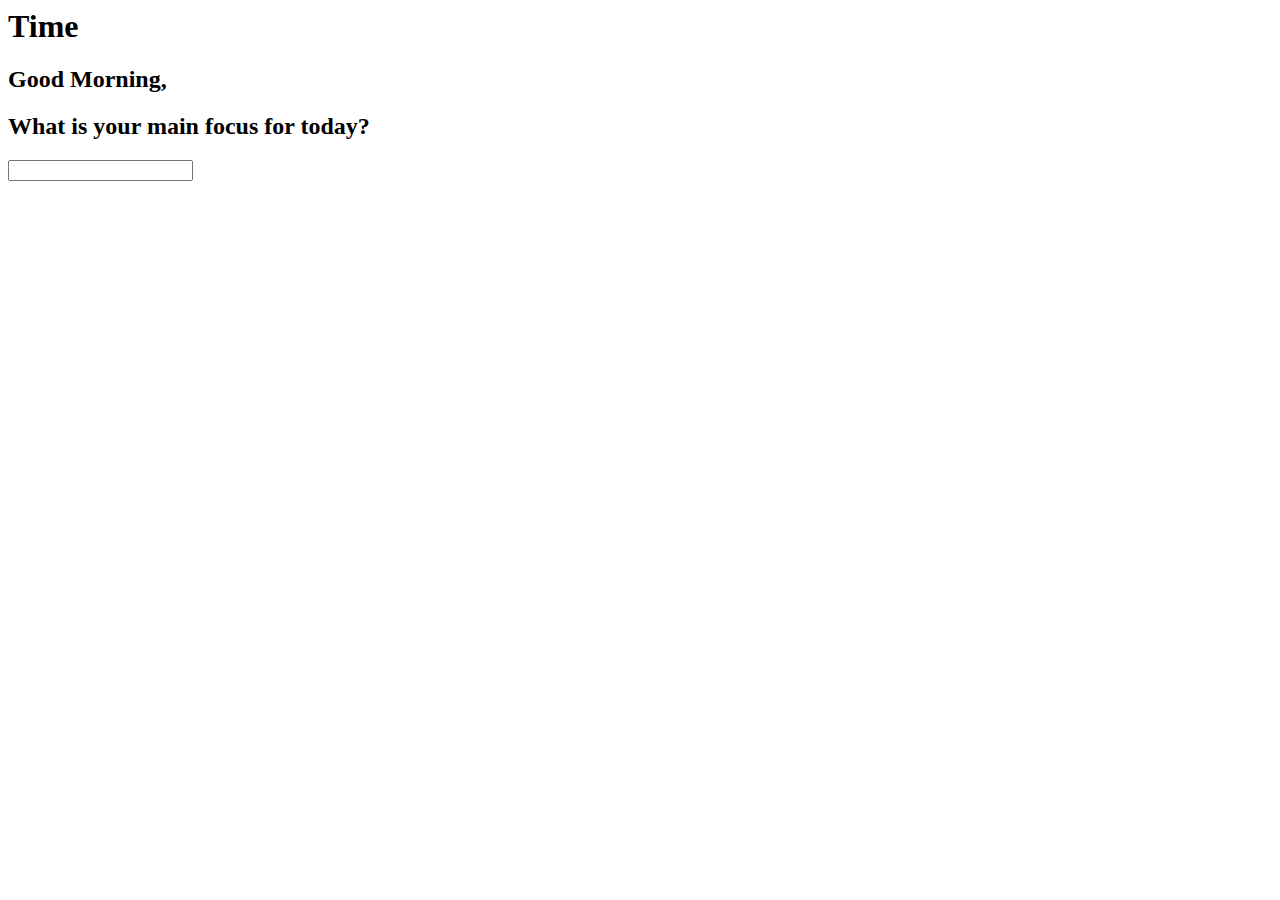
==== MomentumClone.html @ cc25db1f "'First HTML Commit'" ====
<html>
  <head>
  </head>

  <body>
    <div id='container'>
    <h1>Time</h1>
    <h2>Good Morning,</h2>
    <h2>What is your main focus for today?</h2>
      <!-- todo list -->
      <input type="text" />
      <ul></ul>
    </div>
  </body>
</html>
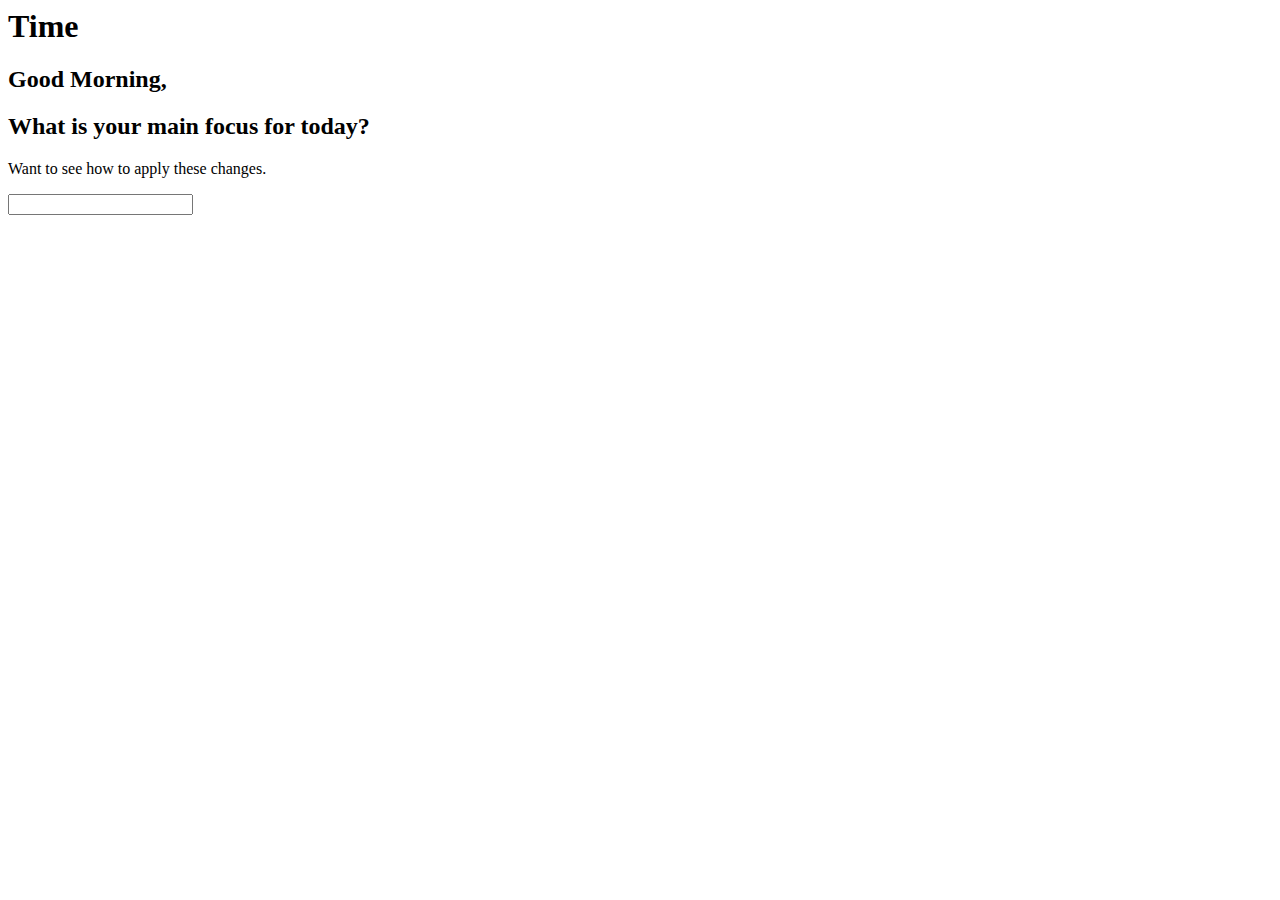
==== commit 92dbae99: "Merge pull request #2 from Mozar10/patch-2" ====
--- a/MomentumClone.html
+++ b/MomentumClone.html
@@ -1,5 +1,7 @@
 <html>
   <head>
+    <link rel="stylesheet" type="text/css" href="MomentumClone.css">
+    <script   src="https://code.jquery.com/jquery-3.1.1.js"   integrity="sha256-16cdPddA6VdVInumRGo6IbivbERE8p7CQR3HzTBuELA="   crossorigin="anonymous"></script>
   </head>
 
   <body>
@@ -7,6 +9,7 @@
     <h1>Time</h1>
     <h2>Good Morning,</h2>
     <h2>What is your main focus for today?</h2>
+      <p>Want to see how to apply these changes.</p>
       <!-- todo list -->
       <input type="text" />
       <ul></ul>
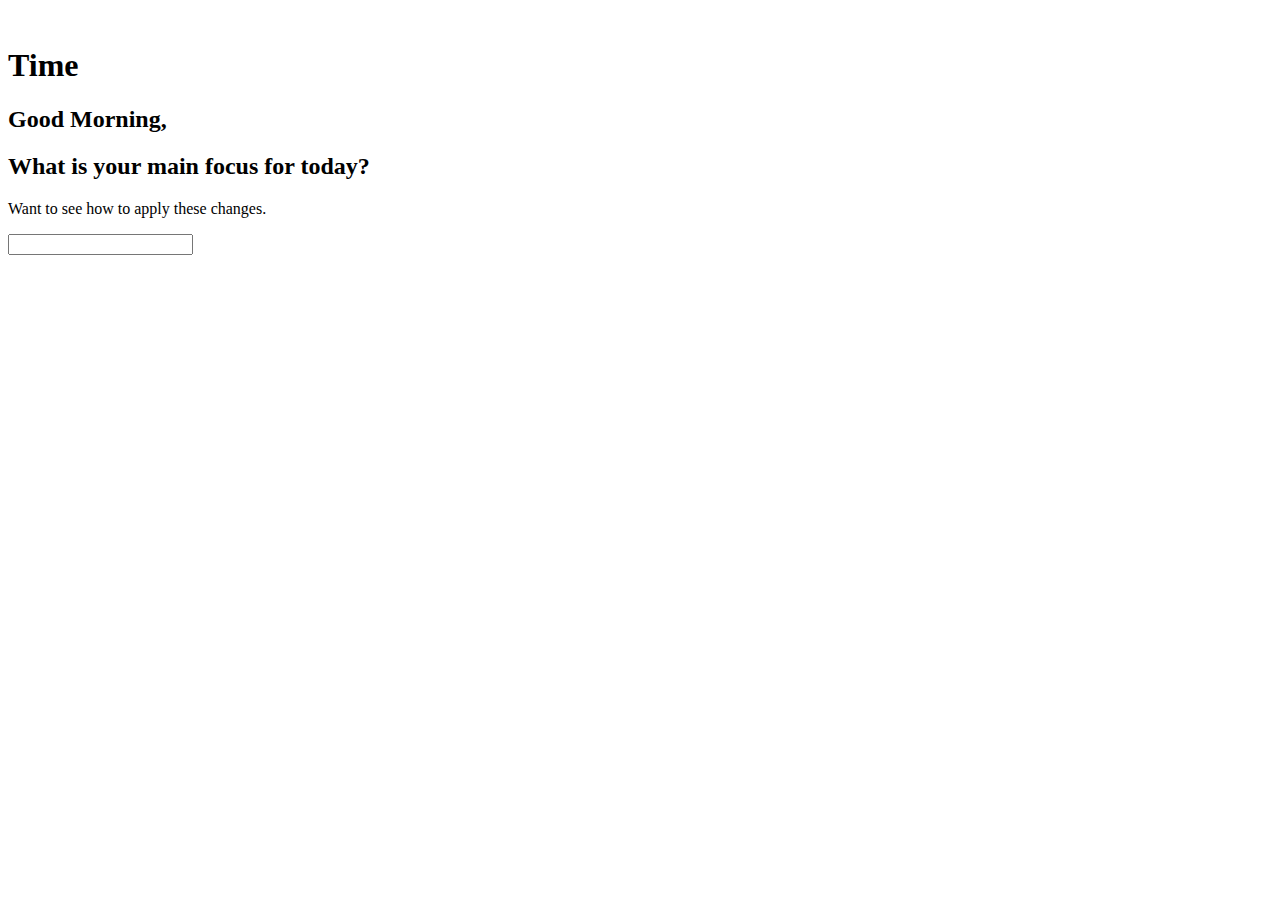
==== commit d98cc169: "Created and filled weather container with data." ====
--- a/MomentumClone.html
+++ b/MomentumClone.html
@@ -1,15 +1,25 @@
 <html>
   <head>
-    <link rel="stylesheet" type="text/css" href="MomentumClone.css">
     <script   src="https://code.jquery.com/jquery-3.1.1.js"   integrity="sha256-16cdPddA6VdVInumRGo6IbivbERE8p7CQR3HzTBuELA="   crossorigin="anonymous"></script>
+    <script type="text/javascript" src='MomentumJS.js'></script>
+    <link rel="stylesheet" href="MomentumClone.css" media="screen" title="no title">
+
+<link rel="stylesheet" type="text/css" href="https://erikflowers.github.io/weather-icons/css/weather-icons.css">
   </head>
-
   <body>
+  <div id="weather-container">
+    <i id="weather-icon"class="wi wi-day-sunny"></i><span id='temperature'></span>
+    <br/>
+     <div id="region"></div>
+    </div>
+  
     <div id='container'>
     <h1>Time</h1>
     <h2>Good Morning,</h2>
     <h2>What is your main focus for today?</h2>
       <p>Want to see how to apply these changes.</p>
+      
+
       <!-- todo list -->
       <input type="text" />
       <ul></ul>
